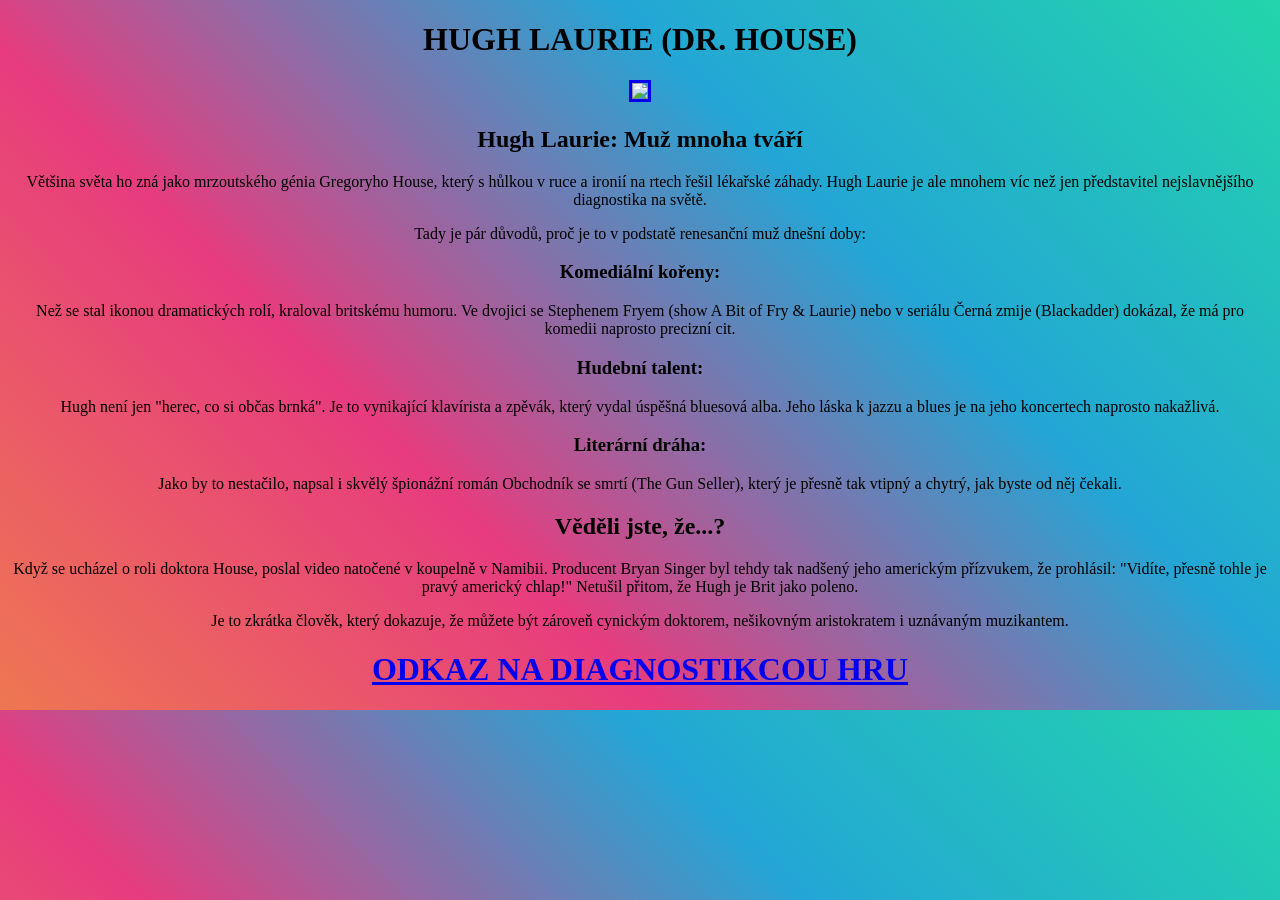
==== index.html @ 28b37e32 "Add files via upload" ====
<!DOCTYPE HTML>
<!--
	Spectral by HTML5 UP
	html5up.net | @ajlkn
	Free for personal and commercial use under the CCA 3.0 license (html5up.net/license)
-->
<html>

<head>
<title>DR HOUSE</title>
<style>
body {
font-family: 'Comic Sans MS', 'Comic Sans', cursive;
}


body {
  background: linear-gradient(45deg, #ee7752, #e73c7e, #23a6d5, #23d5ab);
}



</style>
</head>
<body>
	<center><h1>HUGH LAURIE (DR. HOUSE)</h1>
	<a href="https://house.fandom.com/wiki/House_Wiki"><img src=https://i.pinimg.com/originals/c6/35/be/c635be41ddf4cb54b8cf82bb074f30be.jpg?nii=t width=300 heiht=300 border=3 ></a>
<h2>Hugh Laurie: Muž mnoha tváří</h2>
<p>Většina světa ho zná jako mrzoutského génia Gregoryho House, který s hůlkou v ruce a ironií na rtech řešil lékařské záhady. Hugh Laurie je ale mnohem víc než jen představitel nejslavnějšího diagnostika na světě.</p>

<p>Tady je pár důvodů, proč je to v podstatě renesanční muž dnešní doby:</p>

<h3>Komediální kořeny:</h3><p> Než se stal ikonou dramatických rolí, kraloval britskému humoru. Ve dvojici se Stephenem Fryem (show A Bit of Fry & Laurie) nebo v seriálu Černá zmije (Blackadder) dokázal, že má pro komedii naprosto precizní cit.</p>

<h3>Hudební talent:</h3><p> Hugh není jen "herec, co si občas brnká". Je to vynikající klavírista a zpěvák, který vydal úspěšná bluesová alba. Jeho láska k jazzu a blues je na jeho koncertech naprosto nakažlivá.</p>

<h3>Literární dráha:</h3><p> Jako by to nestačilo, napsal i skvělý špionážní román Obchodník se smrtí (The Gun Seller), který je přesně tak vtipný a chytrý, jak byste od něj čekali.</p>

<h2>Věděli jste, že...?</h2>
<p>Když se ucházel o roli doktora House, poslal video natočené v koupelně v Namibii. Producent Bryan Singer byl tehdy tak nadšený jeho americkým přízvukem, že prohlásil: "Vidíte, přesně tohle je pravý americký chlap!" Netušil přitom, že Hugh je Brit jako poleno.</p>

<p>Je to zkrátka člověk, který dokazuje, že můžete být zároveň cynickým doktorem, nešikovným aristokratem i uznávaným muzikantem.</p>



<a href="odkazek.html"><h1>ODKAZ NA DIAGNOSTIKCOU HRU</h1></a>
</center>

</body>
</html>
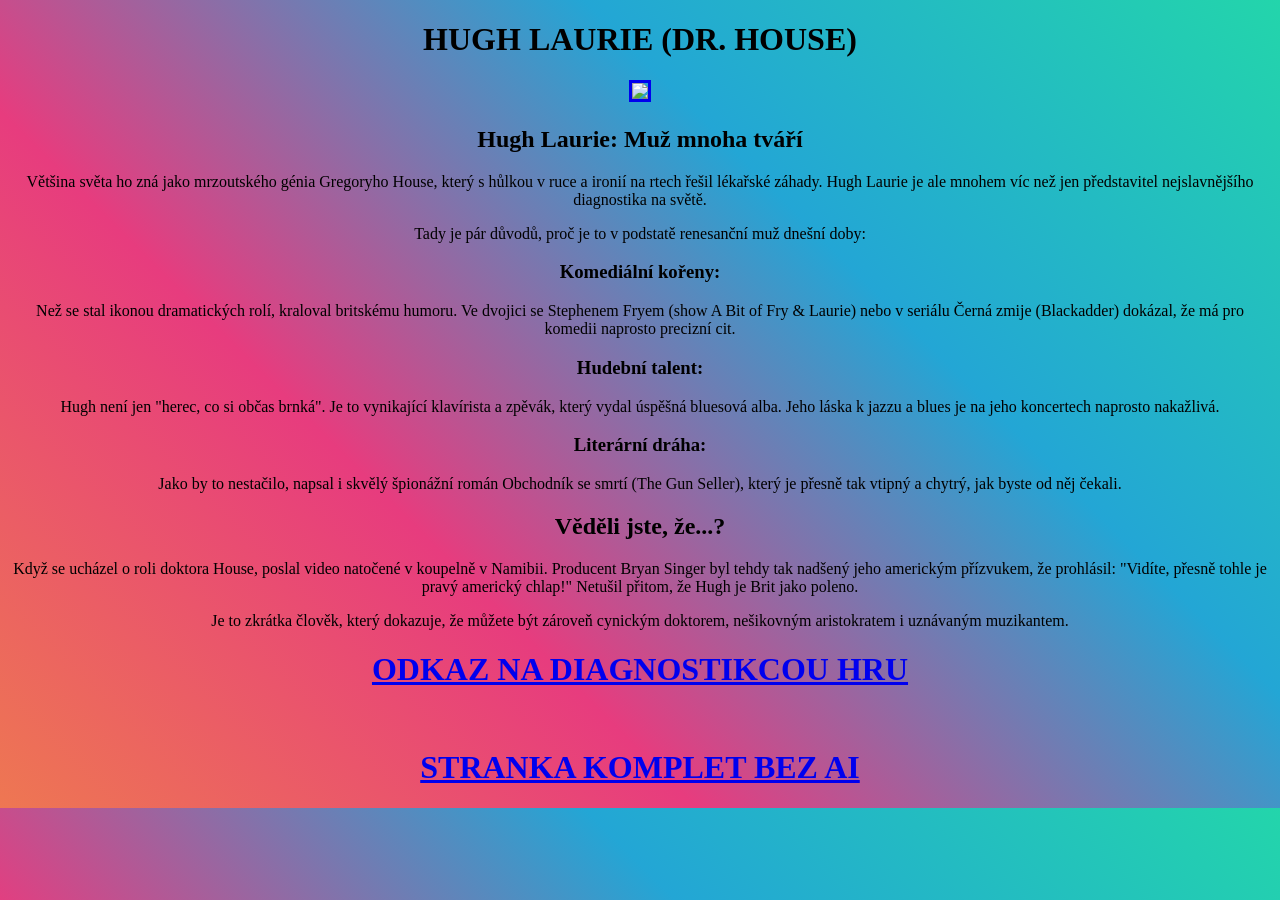
==== commit 541c4f46: "Update index.html with new links and formatting Added a new link to a page without AI and fixed mino" ====
--- a/index.html
+++ b/index.html
@@ -44,7 +44,8 @@
 
 
 <a href="odkazek.html"><h1>ODKAZ NA DIAGNOSTIKCOU HRU</h1></a>
+<br><a href="real.html"><h1>STRANKA KOMPLET BEZ AI</h1></a>
 </center>
 
 </body>
-</html>+</html>
